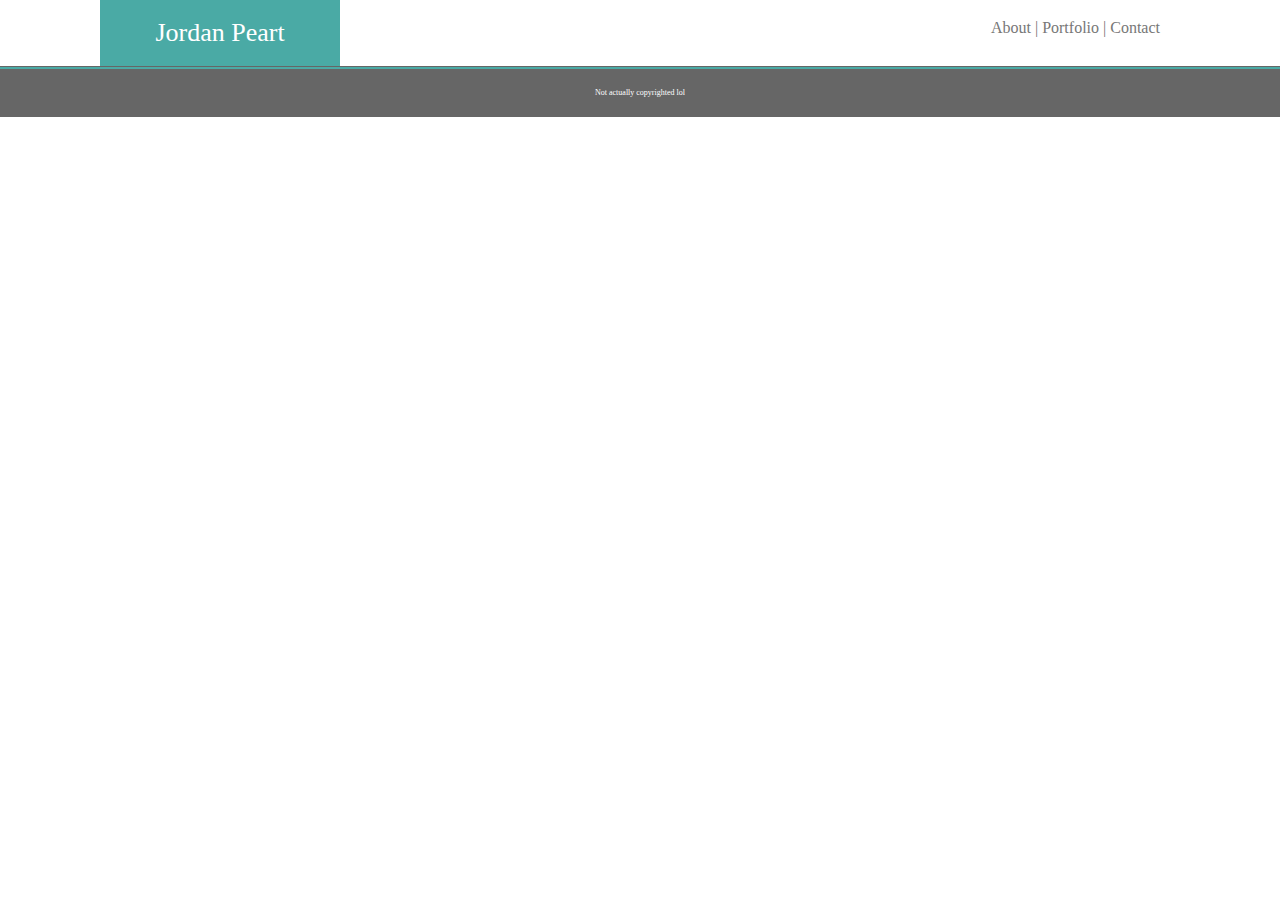
==== portfolio.html @ 1aa6c4c9 "final" ====
<!DOCTYPE html>
<html>
<head>
	<title>Portfolio</title>
	 <!-- START INCLUDES -->
    <link rel="stylesheet" href="assets/css/reset.css">
    <link rel="stylesheet" href="assets/css/style.css">
    <!-- END INCLUDES -->
    <!-- BEGIN NAVBAR -->
    <section id="header" class="padbot-10 bg-white">
        <section id="name" class="padleft-100">
            <h1 class="padall-20 bg-teal c-white w-200 txt-center f-geo fs-26"><b> Jordan Peart </b></h1>
        </section>
        <section id="otherpages" class="txt-right padall-20 c-txt"><a href="index.html" class="f-geo nodec c-txt"> About</a> | <a href="portfolio.html" class="f-geo nodec c-txt"> Portfolio</a> | <a href="contact.html" class="f-geo nodec padright-100 c-txt">Contact</a>
        </section>
    </section>
    <!-- small grey bar -->
    <section class="bg-foot padbot-1"></section>
    <!-- END NAVBAR -->
</head>
<body>

</body>
<footer>
    <!-- small teal bar -->
    <section class="bg-teal padtop-2"></section>
    <section id="foot" class="bg-foot padall-20 txt-center fs-8 f-geo c-white"> Not actually copyrighted lol </section>
</footer>

</html>

</html>
---- assets/css/style.css ----
.w-75{
	width: 75px;
}
.w-100{
	width: 100px;
}
.w-125{
	width: 125px;
}
.w-200{
	width: 200px;
}
.w-250{
	width: 250px;
}
.w-310{
	width: 310px;
}
.w-455{
	width: 455px;
}
.w-500{
	width: 500px;
}
.w-1024{
	width: 1024px;
}
.h-100{
	height: 100px;
}
.h-150{
	height: 150px;
}
.h-200{
	height: 200px;
}
.h-420{
	height:420px;
}
.h-450{
	height: 450px;
}
.h-650{
	height: 650px;
}
.marg-0a{
	margin: 0 auto;
}
.marg-0{
	margin: 0;
}
.marg-50{
	margin: 50px;
}
.marg-5{
	margin: 5%;
}
.margl-10{
	margin-left: 10%; 
}
.margl-15{
	margin-left: 15%;
}
.margl-20{
	margin-left: 20%;
}
.bg-white{
	background-color: white;
}
.bg-teal{
	background-color: #4aaaa5;
}
.bg-black{
	background-color: black;
}
.bg-idk{
	background: #efeee7
}
.bg-head{
	background-color: #cccccc;
}
.bg-foot{
	background-color: #666666;
}
.bg-main{
	background-color: #ffffff;
}
.bgimg{
	background-image: url("../images/seigaiha.png");
}
.txt-right{
	text-align: right;
}
.txt-center{
	text-align: center;
}
.txt-left{
	text-align: left;
}
.c-white{
	color: white;
}
.c-txt{
	color:#777777;
}
.c-black{
	color:black;
}
.c-idk{
	color: #efeee7;
}
.c-mag{
	color: #d21034;
}
.c-teal{
	color: #4aaaa5
}
.brd-grey{
	border: 1px solid #777777;
}
.brd-teal{
	border: 5px solid teal;
}
.pad-0{
	padding: 0;
}
.padall-10{
	padding-top: 10px;
	padding-bottom: 10px;
	padding-left: 10px;
	padding-right: 10px;
}
.padall-20{
	padding-top: 20px;
	padding-bottom: 20px;
	padding-left: 20px;
	padding-right: 20px;
}
.padleft-5{
	padding-left: 5px;
}
.padleft-10{
	padding-left: 10px;
}
.padleft-20{
	padding-left: 20px;
}
.padleft-50{
	padding-left: 50px;
}
.padleft-100{
	padding-left: 100px;
}
.padleft-350{
	padding-left: 350px;
}
.padright-5{
	padding-right: 5px;
}
.padright-20{
	padding-right: 20px;
}
.padright-100{
	padding-right: 100px;
}
.padtop-1{
	padding-top: 1px;
}
.padtop-2{
	padding-top: 2px;
}
.padtop-5{
	padding-top: 5px;
}
.padtop-10{
	padding-top: 10px;
}
.padtop-20{
	padding-top: 20px;
}
.padtop-35{
	padding-top: 35px;
}
.padtop-50{
	padding-top: 50px;
}
.padbot-1{
	padding-bottom: 1px;
}
.padbot-8{
	padding-bottom: 8px;
}
.padbot-10{
	padding-bottom: 10px;
}
.padbot-15{
	padding-bottom: 15px;
}
.padbot-20{
	padding-bottom: 20px;
}
.padbot-50{
	padding-bottom: 50px;
}
.f-geo{
	font-family: "Georgia", "Times New Roman", Times, Serif;
}
.f-bold{
	font-weight: bold;
}
.fs-8{
	font-size: 8px;
}
.fs-16{
	font-size: 16px;
}
.fs-20{
	font-size: 20px;
}
.fs-26{
	font-size: 26px;
}
.nodec{
	text-decoration: none;
}
.float-l{
	float: left;
}
.float-r{
	float: right;
}
.clear-l{
	clear: left;
}
.clear-r{
	clear: right;
}
#sub{
	background-color: #4aaaa5;
	color: #777777;
}
#sub:hover{
	background-color: #777777;
	color: #4aaaa5;
}
#about{
	height: 400px;
	width: 475px;
}
#name{
	float: left;
}
#contact{
	height: 150px;
	width: 300px;
	margin-left: 5%;
}
#footer{
	position: fixed;
	left: 0px;
	bottom: 0px;
}
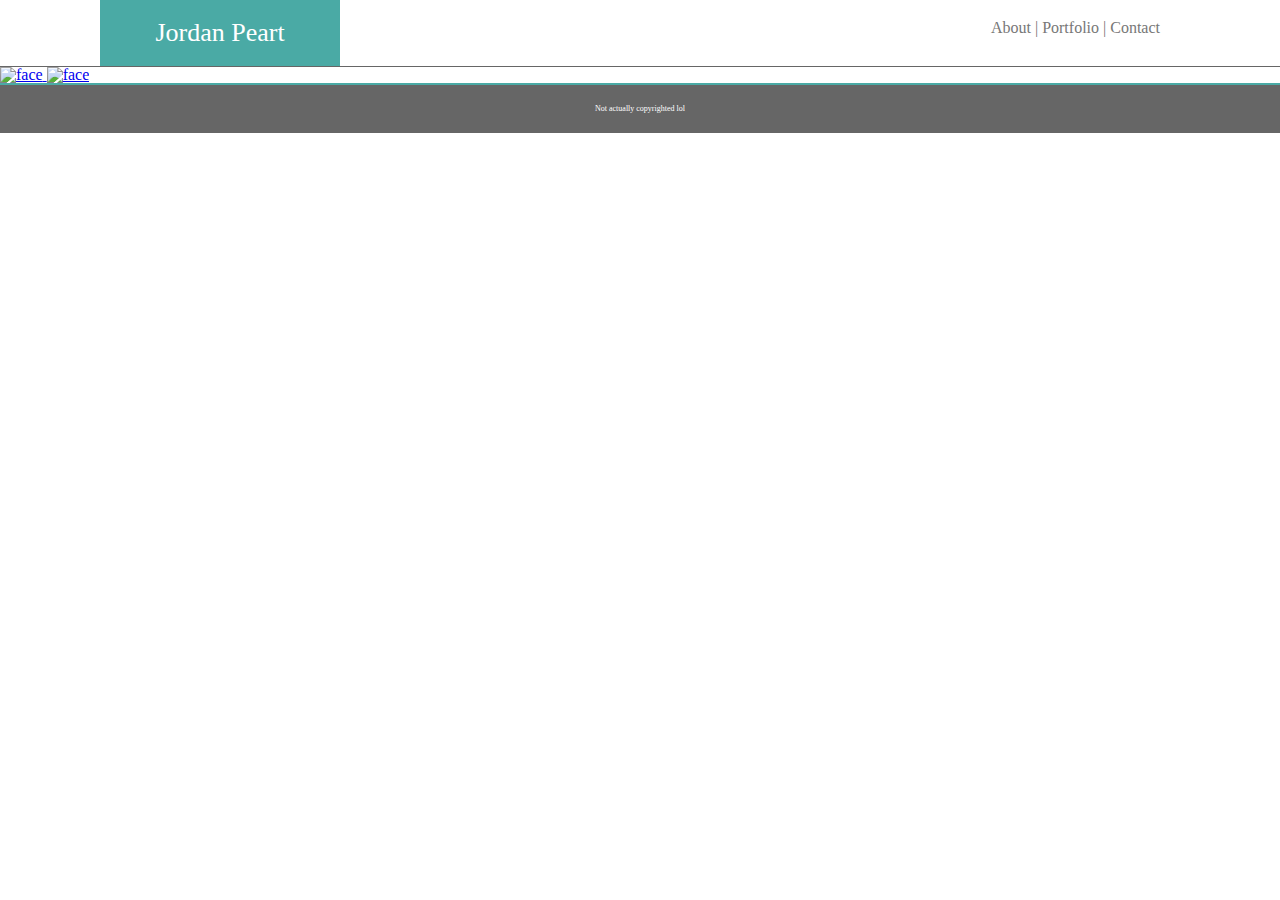
==== commit d4949099: "very rough changes to port" ====
--- a/portfolio.html
+++ b/portfolio.html
@@ -1,8 +1,9 @@
 <!DOCTYPE html>
 <html>
+
 <head>
-	<title>Portfolio</title>
-	 <!-- START INCLUDES -->
+    <title>Portfolio</title>
+    <!-- START INCLUDES -->
     <link rel="stylesheet" href="assets/css/reset.css">
     <link rel="stylesheet" href="assets/css/style.css">
     <!-- END INCLUDES -->
@@ -18,8 +19,16 @@
     <section class="bg-foot padbot-1"></section>
     <!-- END NAVBAR -->
 </head>
+
 <body>
-
+    <div style="pad-top: 10px;">
+        <a href="https://github.com/jmoc1181/GiftProject">
+         <img  src="assets/images/giftpitch.png" align="middle" style="pad-top: 10px; max-height: 300px;" alt="face">
+        </a>
+        <a href="https://github.com/amgault/everythingButApples">
+         <img  src="assets/images/eb.png" align="middle" style="max-height: 300px;" alt="face">
+        </a>
+    </div>
 </body>
 <footer>
     <!-- small teal bar -->
--- a/assets/css/style.css
+++ b/assets/css/style.css
@@ -256,7 +256,17 @@
 	margin-left: 5%;
 }
 #footer{
-	position: fixed;
-	left: 0px;
-	bottom: 0px;
-}+    position: absolute;
+    width: 100%;
+    height: 300px;
+    border-top: 1px solid #D3D3D3;
+    text-align: center;
+    overflow-y: auto;
+    z-index: 1000;
+    /* top: 325px; */
+    left: 0px;
+}
+.centered {
+  /*position: fixed;*/ /* or absolute */
+  pad-left: 15%;
+}
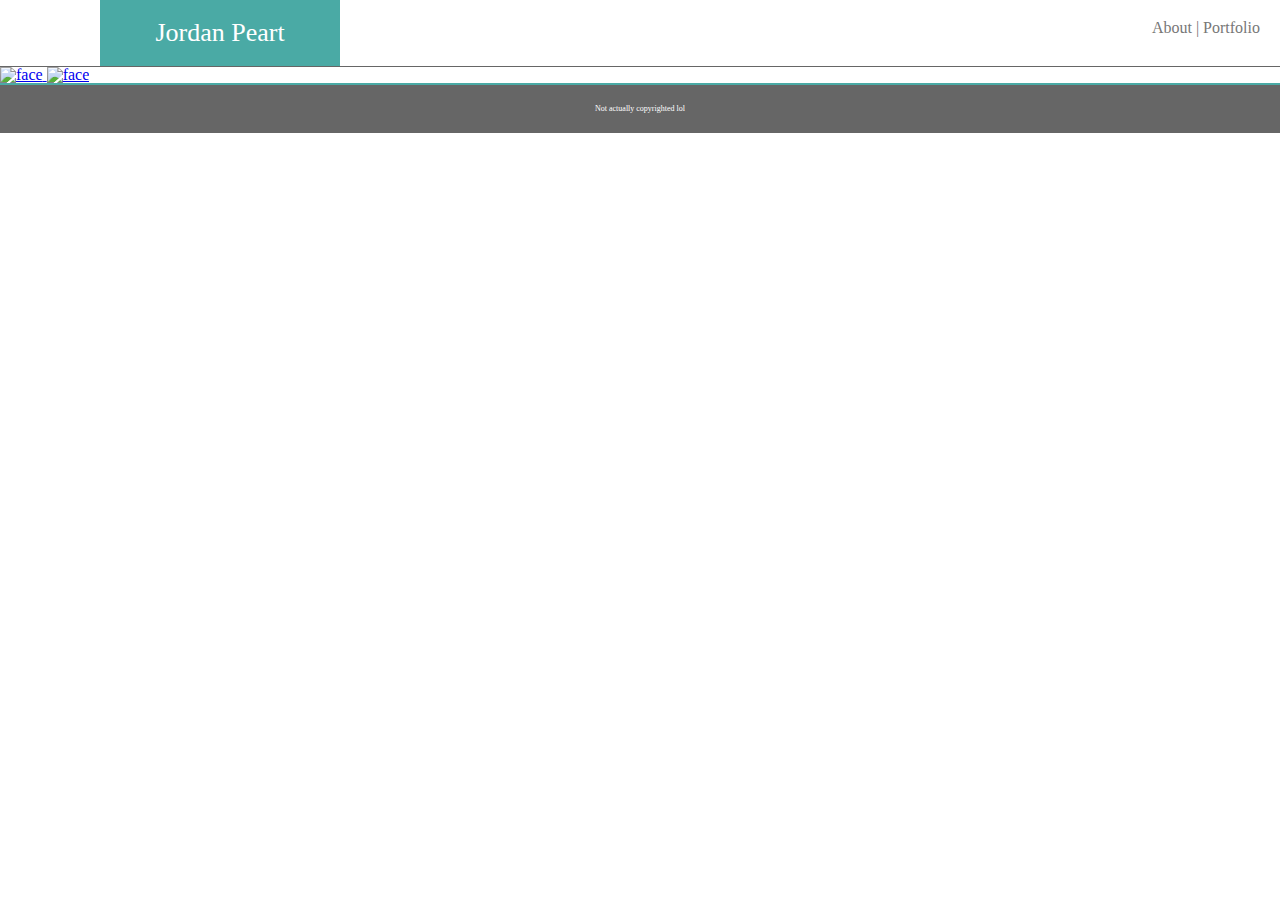
==== commit dbe307cc: "?" ====
--- a/portfolio.html
+++ b/portfolio.html
@@ -12,7 +12,7 @@
         <section id="name" class="padleft-100">
             <h1 class="padall-20 bg-teal c-white w-200 txt-center f-geo fs-26"><b> Jordan Peart </b></h1>
         </section>
-        <section id="otherpages" class="txt-right padall-20 c-txt"><a href="index.html" class="f-geo nodec c-txt"> About</a> | <a href="portfolio.html" class="f-geo nodec c-txt"> Portfolio</a> | <a href="contact.html" class="f-geo nodec padright-100 c-txt">Contact</a>
+        <section id="otherpages" class="txt-right padall-20 c-txt"><a href="index.html" class="f-geo nodec c-txt"> About</a> | <a href="portfolio.html" class="f-geo nodec c-txt"> Portfolio</a><!--  | <a href="contact.html" class="f-geo nodec padright-100 c-txt">Contact</a> -->
         </section>
     </section>
     <!-- small grey bar -->
